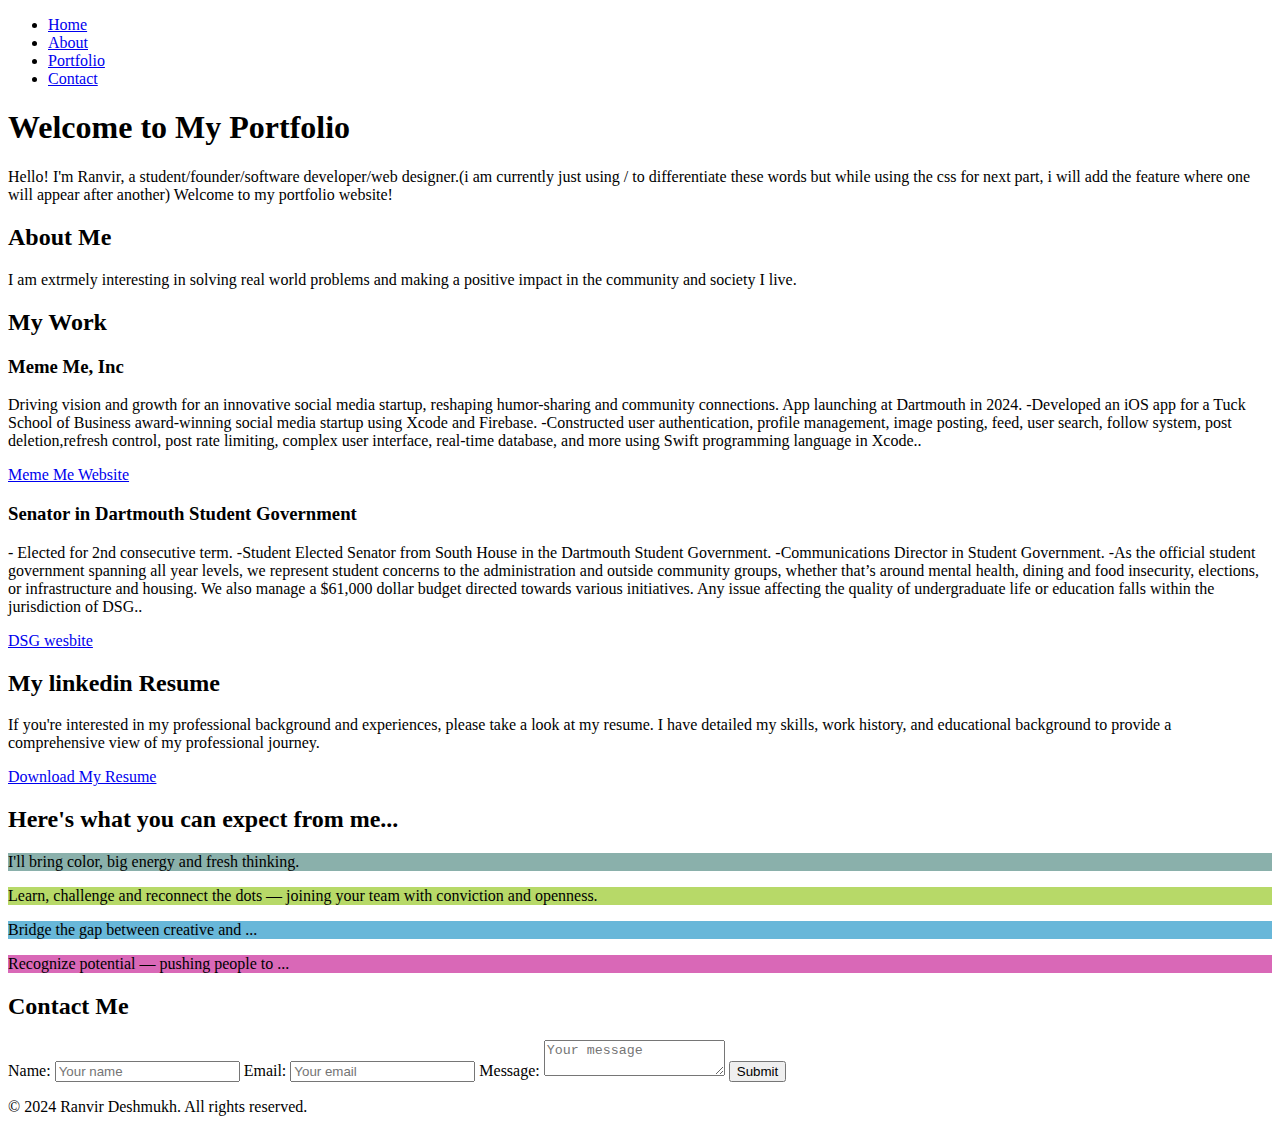
==== landingpage/index.html @ 214c72f8 "index.html added" ====
<!DOCTYPE html>
<html lang="en">
    <head>
        <meta charset="UTF-8">
        <meta name="viewport" content="width=device-width, initial-scale=1.0">
        <title>Ranvir's Portfolio website.</title>
        <link rel="stylesheet" href="style.css">

    </head>

    <body>
        <nav>
            <ul>
                <li><a href="#home">Home</a></li>
                <li><a href="#about">About</a></li>
                <li><a href="#portfolio">Portfolio</a></li>
                <li><a href="#contact">Contact</a></li>

            </ul>
        </nav>
    </body>

    <section id="home">
        <header>
            <h1>Welcome to My Portfolio</h1>
            <p>Hello! I'm Ranvir, a student/founder/software developer/web designer.(i am currently just using / to differentiate these words but while using the css for next part, i will add the feature where one will appear after another)
            Welcome to my portfolio website!</p>
        </header>
    </section>

    <section id="about">
        <h2>About Me</h2>
        <p>I am extrmely interesting in solving real world problems and making a positive impact in the community and society I live. </p>
    </section>

    <section id="portfolio">
        <h2>My Work</h2>
        <article>
            <h3>Meme Me, Inc</h3>
            <p>Driving vision and growth for an innovative social media startup, reshaping humor-sharing and community connections. App launching at Dartmouth in 2024.
                -Developed an iOS app for a Tuck School of Business award-winning social media startup using Xcode and Firebase.
                -Constructed user authentication, profile management, image posting, feed, user search, follow system, post deletion,refresh control, post rate limiting,
                 complex user interface, real-time database, and more using Swift programming language in Xcode..</p>
            <a href="https://www.mememe.tech">Meme Me Website</a>

        </article>
        <article>
            <h3>Senator in Dartmouth Student Government </h3>
            <p>- Elected for 2nd consecutive term.
                -Student Elected Senator from South House in the Dartmouth Student Government.
                -Communications Director in Student Government.
                -As the official student government spanning all year levels, we represent student concerns to the administration and outside community groups, whether that’s
                 around mental health, dining and food insecurity, elections, or infrastructure and housing. We also manage a $61,000 dollar budget directed towards various initiatives. Any issue affecting the quality of undergraduate life or education falls within the jurisdiction of DSG..</p>
            <a href="https://sg.dartmouth.edu">DSG wesbite</a>
        </article>
        <!-- Will add more projects -->
    </section>
    
    <section id="Linkedin resume">
        <h2>My linkedin Resume</h2>
        <p>If you're interested in my professional background and experiences, please take a look at my resume. I have detailed my skills, work history, and educational background to provide a comprehensive view of my professional journey.</p>
        <a href="https://www.linkedin.com/in/ranvir-deshmukh-209706199/" target="_blank">Download My Resume</a>
    </section>

    
    <!-- got the inspiration for this from one of the templates on landing folio and took some help from internet and googledevchrome to write this code-->
    <section id="expectations">
        <h2>Here's what you can expect from me...</h2>
        <div class="expectation-block" style="background-color: #8AB0AB;">
            <p>I'll bring color, big energy and fresh thinking.</p>
        </div>
        <div class="expectation-block" style="background-color: #B7D968;">
            <p>Learn, challenge and reconnect the dots — joining your team with conviction and openness.</p>
        </div>
        <div class="expectation-block" style="background-color: #68B7D9;">
            <p>Bridge the gap between creative and ...</p>
        </div>
        <div class="expectation-block" style="background-color: #D968B7;">
            <p>Recognize potential — pushing people to ...</p>
        </div>
    </section>


    <section id="contact">
        <h2>Contact Me</h2>
        <form>
            <label for="name">Name:</label>
            <input type="text" id="name" name="name" placeholder="Your name">
            
            <label for="email">Email:</label>
            <input type="email" id="email" name="email" placeholder="Your email">
            
            <label for="message">Message:</label>
            <textarea id="message" name="message" placeholder="Your message"></textarea>
            
            <button type="submit">Submit</button>
        </form>
    </section>


    <footer>
        <p>&copy; 2024 Ranvir Deshmukh. All rights reserved.</p>
    </footer>
    
    


    
    


</html>
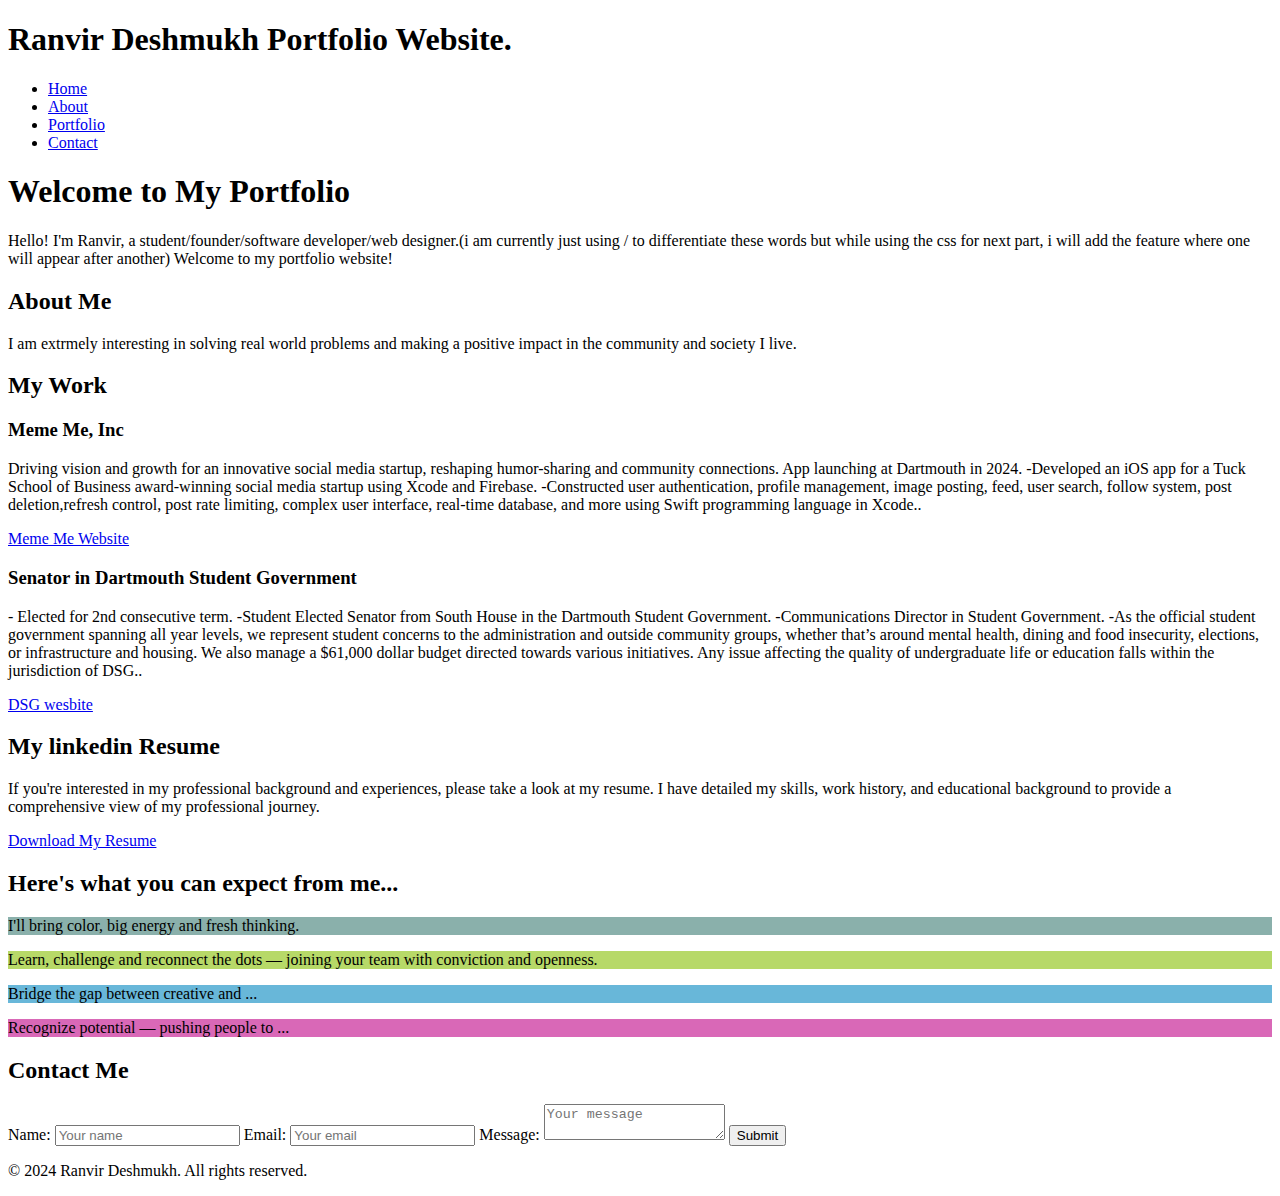
==== commit c801b72a: "added changes to my html file" ====
--- a/landingpage/index.html
+++ b/landingpage/index.html
@@ -7,6 +7,8 @@
         <link rel="stylesheet" href="style.css">
 
     </head>
+
+    <h1>Ranvir Deshmukh Portfolio Website.</h1>
 
     <body>
         <nav>
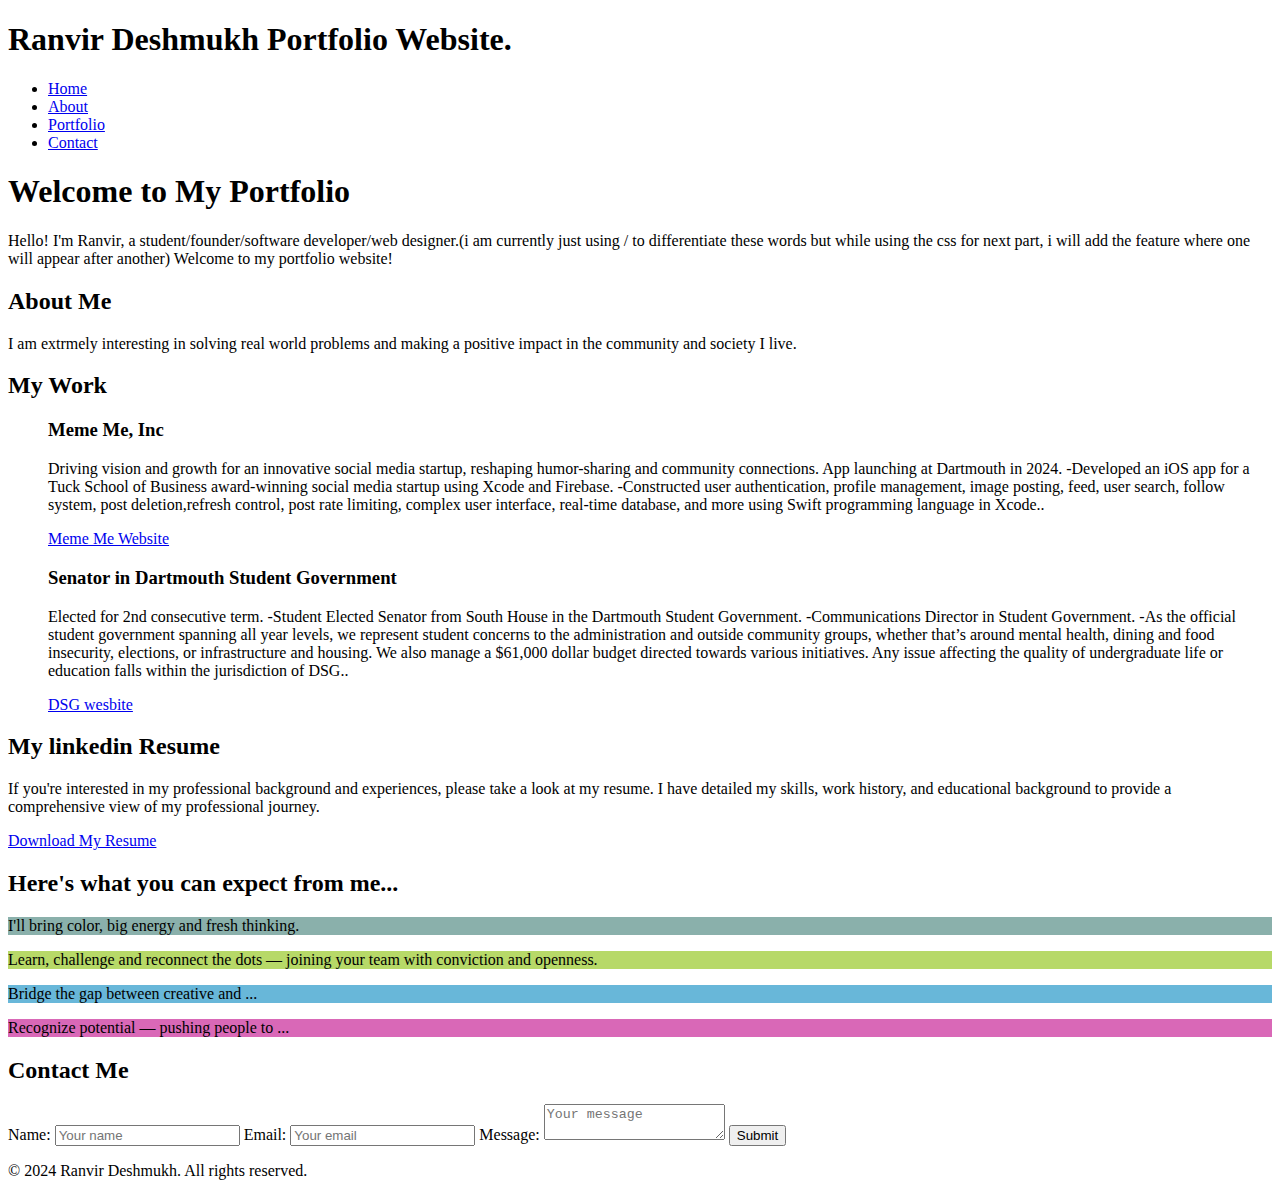
==== commit 069df439: "added everything needed for my personal website" ====
--- a/landingpage/index.html
+++ b/landingpage/index.html
@@ -8,9 +8,10 @@
 
     </head>
 
-    <h1>Ranvir Deshmukh Portfolio Website.</h1>
+    
 
     <body>
+        <h1>Ranvir Deshmukh Portfolio Website.</h1>
         <nav>
             <ul>
                 <li><a href="#home">Home</a></li>
@@ -37,24 +38,27 @@
 
     <section id="portfolio">
         <h2>My Work</h2>
+        <li>
         <article>
-            <h3>Meme Me, Inc</h3>
+            <ul><h3>Meme Me, Inc</h3>
             <p>Driving vision and growth for an innovative social media startup, reshaping humor-sharing and community connections. App launching at Dartmouth in 2024.
                 -Developed an iOS app for a Tuck School of Business award-winning social media startup using Xcode and Firebase.
                 -Constructed user authentication, profile management, image posting, feed, user search, follow system, post deletion,refresh control, post rate limiting,
                  complex user interface, real-time database, and more using Swift programming language in Xcode..</p>
             <a href="https://www.mememe.tech">Meme Me Website</a>
-
+            </ul>
         </article>
         <article>
-            <h3>Senator in Dartmouth Student Government </h3>
-            <p>- Elected for 2nd consecutive term.
+            <ul><h3>Senator in Dartmouth Student Government </h3>
+            <p> Elected for 2nd consecutive term.
                 -Student Elected Senator from South House in the Dartmouth Student Government.
                 -Communications Director in Student Government.
                 -As the official student government spanning all year levels, we represent student concerns to the administration and outside community groups, whether that’s
                  around mental health, dining and food insecurity, elections, or infrastructure and housing. We also manage a $61,000 dollar budget directed towards various initiatives. Any issue affecting the quality of undergraduate life or education falls within the jurisdiction of DSG..</p>
             <a href="https://sg.dartmouth.edu">DSG wesbite</a>
+            </ul>
         </article>
+        </li>
         <!-- Will add more projects -->
     </section>
     
@@ -106,9 +110,4 @@
     
     
 
-
-    
-    
-
-
 </html>
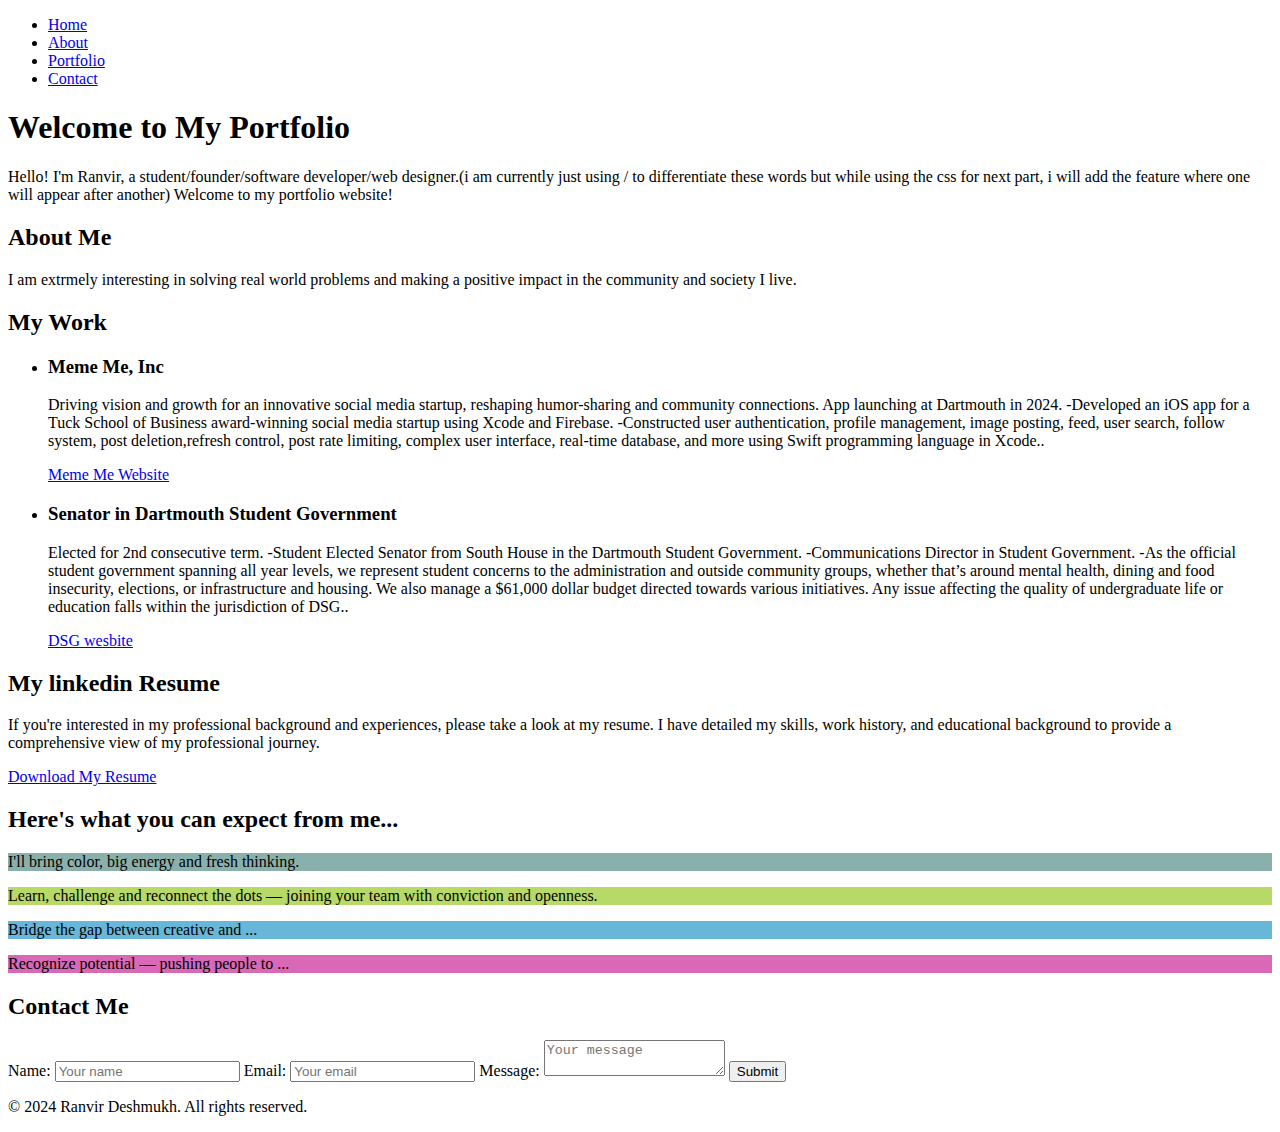
==== commit 64818653: "changed a minor thing" ====
--- a/landingpage/index.html
+++ b/landingpage/index.html
@@ -11,7 +11,6 @@
     
 
     <body>
-        <h1>Ranvir Deshmukh Portfolio Website.</h1>
         <nav>
             <ul>
                 <li><a href="#home">Home</a></li>
@@ -38,27 +37,27 @@
 
     <section id="portfolio">
         <h2>My Work</h2>
-        <li>
+        <ul>
         <article>
-            <ul><h3>Meme Me, Inc</h3>
+            <li><h3>Meme Me, Inc</h3>
             <p>Driving vision and growth for an innovative social media startup, reshaping humor-sharing and community connections. App launching at Dartmouth in 2024.
                 -Developed an iOS app for a Tuck School of Business award-winning social media startup using Xcode and Firebase.
                 -Constructed user authentication, profile management, image posting, feed, user search, follow system, post deletion,refresh control, post rate limiting,
                  complex user interface, real-time database, and more using Swift programming language in Xcode..</p>
             <a href="https://www.mememe.tech">Meme Me Website</a>
-            </ul>
+            </li>
         </article>
         <article>
-            <ul><h3>Senator in Dartmouth Student Government </h3>
+            <li><h3>Senator in Dartmouth Student Government </h3>
             <p> Elected for 2nd consecutive term.
                 -Student Elected Senator from South House in the Dartmouth Student Government.
                 -Communications Director in Student Government.
                 -As the official student government spanning all year levels, we represent student concerns to the administration and outside community groups, whether that’s
                  around mental health, dining and food insecurity, elections, or infrastructure and housing. We also manage a $61,000 dollar budget directed towards various initiatives. Any issue affecting the quality of undergraduate life or education falls within the jurisdiction of DSG..</p>
-            <a href="https://sg.dartmouth.edu">DSG wesbite</a>
-            </ul>
+            <a href="https://sg.dartmouth.edu/executives">DSG wesbite</a>
+            </li>
         </article>
-        </li>
+        </ul>
         <!-- Will add more projects -->
     </section>
     
